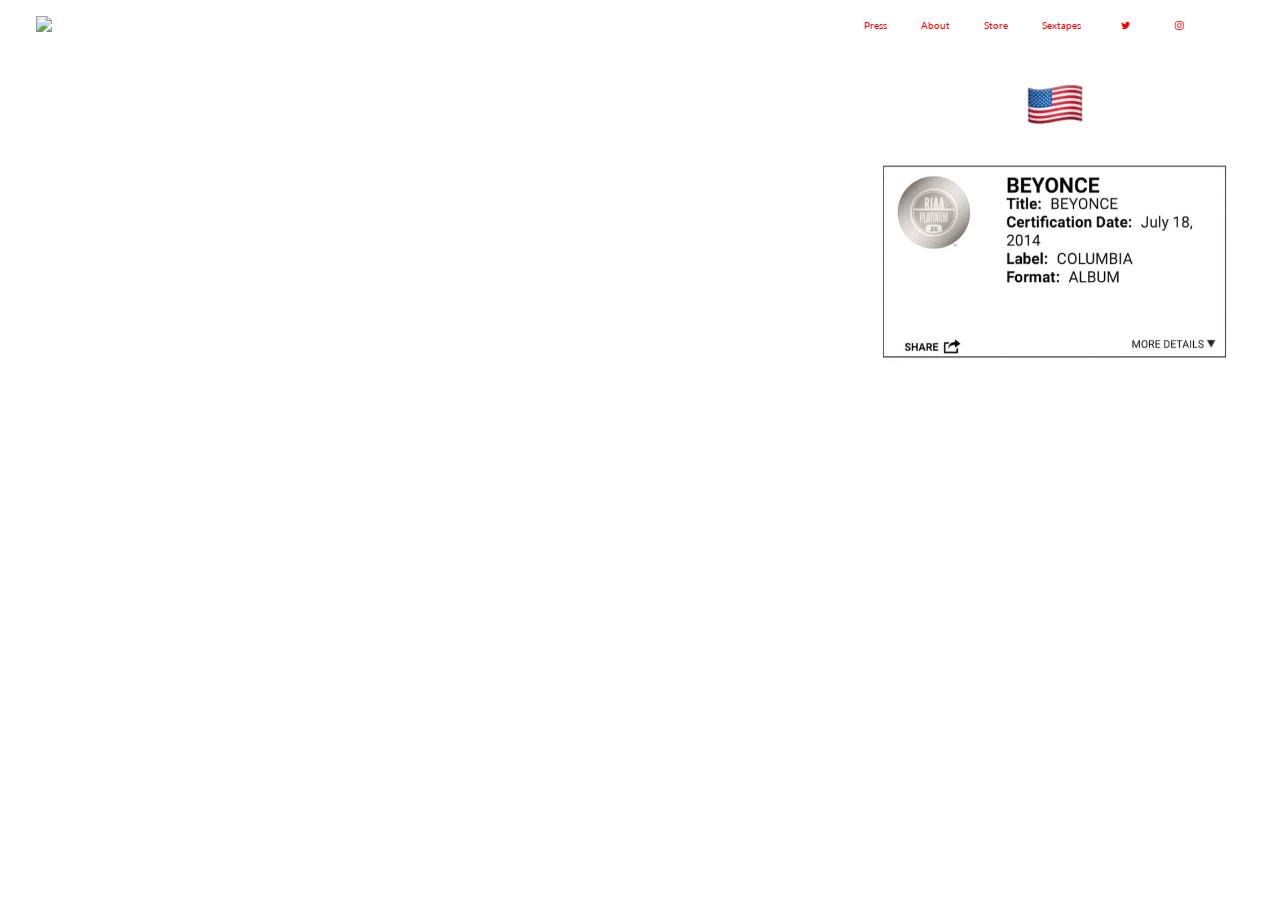
==== greenpipe/index.html @ cdc50a9e "Add files via upload" ====
<!DOCTYPE html>
<html lang="en">
<head>
    <meta charset="UTF-8">
    <meta name="viewport" content="width=device-width, initial-scale=1.0">
    <meta http-equiv="X-UA-Compatible" content="ie=edge">
    <link rel="stylesheet" href="css/unsemantic-grid-responsive.css">
    <link rel="stylesheet" href="css/swag.css">
    <link rel="stylesheet" href="https://cdnjs.cloudflare.com/ajax/libs/font-awesome/4.7.0/css/font-awesome.min.css">

    <title>Swag 9000</title>
    <script type="text/javascript">

      function changeUrl1() {
          var site = "pages/press.html";
          document.getElementsByName('cake')[0].src = site;
      }
      function changeUrl2() {
          var site = "pages/about.html";
          document.getElementsByName('cake')[0].src = site;
      } 
      function changeUrl3() {
          var site = "pages/store.html";
          document.getElementsByName('cake')[0].src = site;
      } 
      function changeUrl4() {
          var site = "pages/sextapes.html";
          document.getElementsByName('cake')[0].src = site;
      }
      function changeUrl5() {
          var site = "pages/home.html";
          document.getElementsByName('cake')[0].src = site;
      }

    function changeUrl6() {
        var site = "pages/press.html";
        document.getElementsByName('donut')[0].src = site;
    }

    function changeUrl7() {
        var site = "pages/about.html";
        document.getElementsByName('donut')[0].src = site;
    } 

    function changeUrl8() {
        var site = "pages/store.html";
        document.getElementsByName('donut')[0].src = site;
    } 

    function changeUrl9() {
        var site = "pages/sextapes2.html";
        document.getElementsByName('donut')[0].src = site;
    }

    function changeUrl10() {
          var site = "pages/home.html";
          document.getElementsByName('donut')[0].src = site;
    }

</script>

</head>
<body>
    <div class="grid-100 mobile-grid-">



        <section>
            <div class="grid-66 pull-1">

            <b class="hide-on-mobile">
                <iframe src="pages/home.html" height=50% width=100% frameborder=0 name="cake" class="grow">hi</iframe>
            </b>
            <b class="hide-on-desktop">
                <iframe src="pages/home.html" height=400px width=345px frameborder=0 name="donut"></iframe>
            </b>
            <span class="dynamic-px-width"></span>
          </div>
        </section>



          <section>
            
              <b class="hide-on-mobile">
                  <div>
                  <button onclick="changeUrl1()">Press</button>
                  <button onclick="changeUrl2()">About</button>
                  <button onclick="changeUrl3()">Store</button>
                  <button onclick="changeUrl4()">Sextapes</button>
                  <button><a href="http://www.twitter.com/fauntleroy" class="fa fa-twitter"></a></button>
                  <button><a href="http://www.instagram.com/jamesfauntleroyii" class="fa fa-instagram"></a></button>

                </div>
              </b>
              <b class="hide-on-desktop">
                  <button onclick="changeUrl6()">Press</button>
                  <button onclick="changeUrl7()">About</button>
                  <button onclick="changeUrl8()">Store</button>
                  <button onclick="changeUrl9()">Sextapes</button>
                  <button><a href="http://www.twitter.com/fauntleroy" class="fa fa-twitter"></a></button>
                  <button><a href="http://www.instagram.com/jamesfauntleroyii" class="fa fa-instagram"></a></button>
                 
              </b>
                  
              <span class="dynamic-px-width"></span>  
           
          </section>
            <div class="space"></div>
          <section>
            <div>
                  <b class="grid-33 push-8 hide-on-mobile">
                    <button onclick="changeUrl5()"><img src="pics/pa1.gif" class="mid"></button>
                  </b>
                  <b class="hide-on-desktop">
                      <button onclick="changeUrl10()"><img src="pics/pa1.gif" class="mid"></button>
                  </b>
                  <span class="dynamic-px-width"></span>
            </div>
          </section>
                            
      </div>
</body>
</html>
---- greenpipe/css/unsemantic-grid-responsive.css ----
/* ============================================ */
/* This file has a mobile-to-desktop breakpoint */
/* ============================================ */
@media (max-width: 400px) {
  @-ms-viewport {
    width: 320px;
  }
}
.clear {
  clear: both;
  display: block;
  overflow: hidden;
  visibility: hidden;
  width: 0;
  height: 0;
}

.grid-container:before, .mobile-grid-5:before, .mobile-grid-10:before, .mobile-grid-15:before, .mobile-grid-20:before, .mobile-grid-25:before, .mobile-grid-30:before, .mobile-grid-35:before, .mobile-grid-40:before, .mobile-grid-45:before, .mobile-grid-50:before, .mobile-grid-55:before, .mobile-grid-60:before, .mobile-grid-65:before, .mobile-grid-70:before, .mobile-grid-75:before, .mobile-grid-80:before, .mobile-grid-85:before, .mobile-grid-90:before, .mobile-grid-95:before, .mobile-grid-100:before, .mobile-grid-33:before, .mobile-grid-66:before, .grid-5:before, .grid-10:before, .grid-15:before, .grid-20:before, .grid-25:before, .grid-30:before, .grid-35:before, .grid-40:before, .grid-45:before, .grid-50:before, .grid-55:before, .grid-60:before, .grid-65:before, .grid-70:before, .grid-75:before, .grid-80:before, .grid-85:before, .grid-90:before, .grid-95:before, .grid-100:before, .grid-33:before, .grid-66:before, .grid-offset:before, .clearfix:before,
.grid-container:after,
.mobile-grid-5:after,
.mobile-grid-10:after,
.mobile-grid-15:after,
.mobile-grid-20:after,
.mobile-grid-25:after,
.mobile-grid-30:after,
.mobile-grid-35:after,
.mobile-grid-40:after,
.mobile-grid-45:after,
.mobile-grid-50:after,
.mobile-grid-55:after,
.mobile-grid-60:after,
.mobile-grid-65:after,
.mobile-grid-70:after,
.mobile-grid-75:after,
.mobile-grid-80:after,
.mobile-grid-85:after,
.mobile-grid-90:after,
.mobile-grid-95:after,
.mobile-grid-100:after,
.mobile-grid-33:after,
.mobile-grid-66:after,
.grid-5:after,
.grid-10:after,
.grid-15:after,
.grid-20:after,
.grid-25:after,
.grid-30:after,
.grid-35:after,
.grid-40:after,
.grid-45:after,
.grid-50:after,
.grid-55:after,
.grid-60:after,
.grid-65:after,
.grid-70:after,
.grid-75:after,
.grid-80:after,
.grid-85:after,
.grid-90:after,
.grid-95:after,
.grid-100:after,
.grid-33:after,
.grid-66:after,
.grid-offset:after,
.clearfix:after {
  content: ".";
  display: block;
  overflow: hidden;
  visibility: hidden;
  font-size: 0;
  line-height: 0;
  width: 0;
  height: 0;
}

.grid-container:after, .mobile-grid-5:after, .mobile-grid-10:after, .mobile-grid-15:after, .mobile-grid-20:after, .mobile-grid-25:after, .mobile-grid-30:after, .mobile-grid-35:after, .mobile-grid-40:after, .mobile-grid-45:after, .mobile-grid-50:after, .mobile-grid-55:after, .mobile-grid-60:after, .mobile-grid-65:after, .mobile-grid-70:after, .mobile-grid-75:after, .mobile-grid-80:after, .mobile-grid-85:after, .mobile-grid-90:after, .mobile-grid-95:after, .mobile-grid-100:after, .mobile-grid-33:after, .mobile-grid-66:after, .grid-5:after, .grid-10:after, .grid-15:after, .grid-20:after, .grid-25:after, .grid-30:after, .grid-35:after, .grid-40:after, .grid-45:after, .grid-50:after, .grid-55:after, .grid-60:after, .grid-65:after, .grid-70:after, .grid-75:after, .grid-80:after, .grid-85:after, .grid-90:after, .grid-95:after, .grid-100:after, .grid-33:after, .grid-66:after, .grid-offset:after, .clearfix:after {
  clear: both;
}

.grid-container, .mobile-grid-5, .mobile-grid-10, .mobile-grid-15, .mobile-grid-20, .mobile-grid-25, .mobile-grid-30, .mobile-grid-35, .mobile-grid-40, .mobile-grid-45, .mobile-grid-50, .mobile-grid-55, .mobile-grid-60, .mobile-grid-65, .mobile-grid-70, .mobile-grid-75, .mobile-grid-80, .mobile-grid-85, .mobile-grid-90, .mobile-grid-95, .mobile-grid-100, .mobile-grid-33, .mobile-grid-66, .grid-5, .grid-10, .grid-15, .grid-20, .grid-25, .grid-30, .grid-35, .grid-40, .grid-45, .grid-50, .grid-55, .grid-60, .grid-65, .grid-70, .grid-75, .grid-80, .grid-85, .grid-90, .grid-95, .grid-100, .grid-33, .grid-66, .grid-offset, .clearfix {
  /* <IE7> */
  *zoom: 1;
  /* </IE7> */
}

.grid-container {
  margin-left: auto;
  margin-right: auto;
  max-width: 1200px;
  padding-left: 10px;
  padding-right: 10px;
}

.mobile-grid-5, .mobile-grid-10, .mobile-grid-15, .mobile-grid-20, .mobile-grid-25, .mobile-grid-30, .mobile-grid-35, .mobile-grid-40, .mobile-grid-45, .mobile-grid-50, .mobile-grid-55, .mobile-grid-60, .mobile-grid-65, .mobile-grid-70, .mobile-grid-75, .mobile-grid-80, .mobile-grid-85, .mobile-grid-90, .mobile-grid-95, .mobile-grid-100, .mobile-grid-33, .mobile-grid-66, .grid-5, .grid-10, .grid-15, .grid-20, .grid-25, .grid-30, .grid-35, .grid-40, .grid-45, .grid-50, .grid-55, .grid-60, .grid-65, .grid-70, .grid-75, .grid-80, .grid-85, .grid-90, .grid-95, .grid-100, .grid-33, .grid-66 {
  -moz-box-sizing: border-box;
  -webkit-box-sizing: border-box;
  box-sizing: border-box;
  padding-left: 10px;
  padding-right: 10px;
  /* <IE7> */
  *padding-left: 0;
  *padding-right: 0;
  /* </IE7> */
}
.mobile-grid-5 > *, .mobile-grid-10 > *, .mobile-grid-15 > *, .mobile-grid-20 > *, .mobile-grid-25 > *, .mobile-grid-30 > *, .mobile-grid-35 > *, .mobile-grid-40 > *, .mobile-grid-45 > *, .mobile-grid-50 > *, .mobile-grid-55 > *, .mobile-grid-60 > *, .mobile-grid-65 > *, .mobile-grid-70 > *, .mobile-grid-75 > *, .mobile-grid-80 > *, .mobile-grid-85 > *, .mobile-grid-90 > *, .mobile-grid-95 > *, .mobile-grid-100 > *, .mobile-grid-33 > *, .mobile-grid-66 > *, .grid-5 > *, .grid-10 > *, .grid-15 > *, .grid-20 > *, .grid-25 > *, .grid-30 > *, .grid-35 > *, .grid-40 > *, .grid-45 > *, .grid-50 > *, .grid-55 > *, .grid-60 > *, .grid-65 > *, .grid-70 > *, .grid-75 > *, .grid-80 > *, .grid-85 > *, .grid-90 > *, .grid-95 > *, .grid-100 > *, .grid-33 > *, .grid-66 > * {
  /* <IE7> */
  *margin-left: expression((!this.className.match(/grid-[1-9]/) && this.currentStyle.display === 'block' && this.currentStyle.width === 'auto') && '10px');
  *margin-right: expression((!this.className.match(/grid-[1-9]/) && this.currentStyle.display === 'block' && this.currentStyle.width === 'auto') && '10px');
  /* </IE7> */
}

.grid-parent {
  padding-left: 0;
  padding-right: 0;
}

.grid-offset {
  clear: both;
  margin-left: -10px;
  margin-right: -10px;
}

@media (max-width: 767px) {
  .mobile-push-5, .mobile-pull-5, .mobile-push-10, .mobile-pull-10, .mobile-push-15, .mobile-pull-15, .mobile-push-20, .mobile-pull-20, .mobile-push-25, .mobile-pull-25, .mobile-push-30, .mobile-pull-30, .mobile-push-35, .mobile-pull-35, .mobile-push-40, .mobile-pull-40, .mobile-push-45, .mobile-pull-45, .mobile-push-50, .mobile-pull-50, .mobile-push-55, .mobile-pull-55, .mobile-push-60, .mobile-pull-60, .mobile-push-65, .mobile-pull-65, .mobile-push-70, .mobile-pull-70, .mobile-push-75, .mobile-pull-75, .mobile-push-80, .mobile-pull-80, .mobile-push-85, .mobile-pull-85, .mobile-push-90, .mobile-pull-90, .mobile-push-95, .mobile-pull-95, .mobile-push-33, .mobile-pull-33, .mobile-push-66, .mobile-pull-66 {
    position: relative;
  }

  .hide-on-mobile {
    display: none !important;
  }

  .mobile-grid-5 {
    float: left;
    width: 5%;
    /* <IE7> */
    *width: expression(Math.floor(0.05 * (this.parentNode.offsetWidth - parseFloat(this.parentNode.currentStyle.paddingLeft) - parseFloat(this.parentNode.currentStyle.paddingRight))) + 'px');
    /* </IE7> */
  }

  .mobile-prefix-5 {
    margin-left: 5%;
  }

  .mobile-suffix-5 {
    margin-right: 5%;
  }

  .mobile-push-5 {
    left: 5%;
    /* <IE7> */
    *left: expression(Math.floor(0.05 * (this.parentNode.offsetWidth - parseFloat(this.parentNode.currentStyle.paddingLeft) - parseFloat(this.parentNode.currentStyle.paddingRight))) + 'px');
    /* </IE7> */
  }

  .mobile-pull-5 {
    left: -5%;
    /* <IE7> */
    *left: expression(Math.floor(-0.05 * (this.parentNode.offsetWidth - parseFloat(this.parentNode.currentStyle.paddingLeft) - parseFloat(this.parentNode.currentStyle.paddingRight))) + 'px');
    /* </IE7> */
  }

  .mobile-grid-10 {
    float: left;
    width: 10%;
    /* <IE7> */
    *width: expression(Math.floor(0.1 * (this.parentNode.offsetWidth - parseFloat(this.parentNode.currentStyle.paddingLeft) - parseFloat(this.parentNode.currentStyle.paddingRight))) + 'px');
    /* </IE7> */
  }

  .mobile-prefix-10 {
    margin-left: 10%;
  }

  .mobile-suffix-10 {
    margin-right: 10%;
  }

  .mobile-push-10 {
    left: 10%;
    /* <IE7> */
    *left: expression(Math.floor(0.1 * (this.parentNode.offsetWidth - parseFloat(this.parentNode.currentStyle.paddingLeft) - parseFloat(this.parentNode.currentStyle.paddingRight))) + 'px');
    /* </IE7> */
  }

  .mobile-pull-10 {
    left: -10%;
    /* <IE7> */
    *left: expression(Math.floor(-0.1 * (this.parentNode.offsetWidth - parseFloat(this.parentNode.currentStyle.paddingLeft) - parseFloat(this.parentNode.currentStyle.paddingRight))) + 'px');
    /* </IE7> */
  }

  .mobile-grid-15 {
    float: left;
    width: 15%;
    /* <IE7> */
    *width: expression(Math.floor(0.15 * (this.parentNode.offsetWidth - parseFloat(this.parentNode.currentStyle.paddingLeft) - parseFloat(this.parentNode.currentStyle.paddingRight))) + 'px');
    /* </IE7> */
  }

  .mobile-prefix-15 {
    margin-left: 15%;
  }

  .mobile-suffix-15 {
    margin-right: 15%;
  }

  .mobile-push-15 {
    left: 15%;
    /* <IE7> */
    *left: expression(Math.floor(0.15 * (this.parentNode.offsetWidth - parseFloat(this.parentNode.currentStyle.paddingLeft) - parseFloat(this.parentNode.currentStyle.paddingRight))) + 'px');
    /* </IE7> */
  }

  .mobile-pull-15 {
    left: -15%;
    /* <IE7> */
    *left: expression(Math.floor(-0.15 * (this.parentNode.offsetWidth - parseFloat(this.parentNode.currentStyle.paddingLeft) - parseFloat(this.parentNode.currentStyle.paddingRight))) + 'px');
    /* </IE7> */
  }

  .mobile-grid-20 {
    float: left;
    width: 20%;
    /* <IE7> */
    *width: expression(Math.floor(0.2 * (this.parentNode.offsetWidth - parseFloat(this.parentNode.currentStyle.paddingLeft) - parseFloat(this.parentNode.currentStyle.paddingRight))) + 'px');
    /* </IE7> */
  }

  .mobile-prefix-20 {
    margin-left: 20%;
  }

  .mobile-suffix-20 {
    margin-right: 20%;
  }

  .mobile-push-20 {
    left: 20%;
    /* <IE7> */
    *left: expression(Math.floor(0.2 * (this.parentNode.offsetWidth - parseFloat(this.parentNode.currentStyle.paddingLeft) - parseFloat(this.parentNode.currentStyle.paddingRight))) + 'px');
    /* </IE7> */
  }

  .mobile-pull-20 {
    left: -20%;
    /* <IE7> */
    *left: expression(Math.floor(-0.2 * (this.parentNode.offsetWidth - parseFloat(this.parentNode.currentStyle.paddingLeft) - parseFloat(this.parentNode.currentStyle.paddingRight))) + 'px');
    /* </IE7> */
  }

  .mobile-grid-25 {
    float: left;
    width: 25%;
    /* <IE7> */
    *width: expression(Math.floor(0.25 * (this.parentNode.offsetWidth - parseFloat(this.parentNode.currentStyle.paddingLeft) - parseFloat(this.parentNode.currentStyle.paddingRight))) + 'px');
    /* </IE7> */
  }

  .mobile-prefix-25 {
    margin-left: 25%;
  }

  .mobile-suffix-25 {
    margin-right: 25%;
  }

  .mobile-push-25 {
    left: 25%;
    /* <IE7> */
    *left: expression(Math.floor(0.25 * (this.parentNode.offsetWidth - parseFloat(this.parentNode.currentStyle.paddingLeft) - parseFloat(this.parentNode.currentStyle.paddingRight))) + 'px');
    /* </IE7> */
  }

  .mobile-pull-25 {
    left: -25%;
    /* <IE7> */
    *left: expression(Math.floor(-0.25 * (this.parentNode.offsetWidth - parseFloat(this.parentNode.currentStyle.paddingLeft) - parseFloat(this.parentNode.currentStyle.paddingRight))) + 'px');
    /* </IE7> */
  }

  .mobile-grid-30 {
    float: left;
    width: 30%;
    /* <IE7> */
    *width: expression(Math.floor(0.3 * (this.parentNode.offsetWidth - parseFloat(this.parentNode.currentStyle.paddingLeft) - parseFloat(this.parentNode.currentStyle.paddingRight))) + 'px');
    /* </IE7> */
  }

  .mobile-prefix-30 {
    margin-left: 30%;
  }

  .mobile-suffix-30 {
    margin-right: 30%;
  }

  .mobile-push-30 {
    left: 30%;
    /* <IE7> */
    *left: expression(Math.floor(0.3 * (this.parentNode.offsetWidth - parseFloat(this.parentNode.currentStyle.paddingLeft) - parseFloat(this.parentNode.currentStyle.paddingRight))) + 'px');
    /* </IE7> */
  }

  .mobile-pull-30 {
    left: -30%;
    /* <IE7> */
    *left: expression(Math.floor(-0.3 * (this.parentNode.offsetWidth - parseFloat(this.parentNode.currentStyle.paddingLeft) - parseFloat(this.parentNode.currentStyle.paddingRight))) + 'px');
    /* </IE7> */
  }

  .mobile-grid-35 {
    float: left;
    width: 35%;
    /* <IE7> */
    *width: expression(Math.floor(0.35 * (this.parentNode.offsetWidth - parseFloat(this.parentNode.currentStyle.paddingLeft) - parseFloat(this.parentNode.currentStyle.paddingRight))) + 'px');
    /* </IE7> */
  }

  .mobile-prefix-35 {
    margin-left: 35%;
  }

  .mobile-suffix-35 {
    margin-right: 35%;
  }

  .mobile-push-35 {
    left: 35%;
    /* <IE7> */
    *left: expression(Math.floor(0.35 * (this.parentNode.offsetWidth - parseFloat(this.parentNode.currentStyle.paddingLeft) - parseFloat(this.parentNode.currentStyle.paddingRight))) + 'px');
    /* </IE7> */
  }

  .mobile-pull-35 {
    left: -35%;
    /* <IE7> */
    *left: expression(Math.floor(-0.35 * (this.parentNode.offsetWidth - parseFloat(this.parentNode.currentStyle.paddingLeft) - parseFloat(this.parentNode.currentStyle.paddingRight))) + 'px');
    /* </IE7> */
  }

  .mobile-grid-40 {
    float: left;
    width: 40%;
    /* <IE7> */
    *width: expression(Math.floor(0.4 * (this.parentNode.offsetWidth - parseFloat(this.parentNode.currentStyle.paddingLeft) - parseFloat(this.parentNode.currentStyle.paddingRight))) + 'px');
    /* </IE7> */
  }

  .mobile-prefix-40 {
    margin-left: 40%;
  }

  .mobile-suffix-40 {
    margin-right: 40%;
  }

  .mobile-push-40 {
    left: 40%;
    /* <IE7> */
    *left: expression(Math.floor(0.4 * (this.parentNode.offsetWidth - parseFloat(this.parentNode.currentStyle.paddingLeft) - parseFloat(this.parentNode.currentStyle.paddingRight))) + 'px');
    /* </IE7> */
  }

  .mobile-pull-40 {
    left: -40%;
    /* <IE7> */
    *left: expression(Math.floor(-0.4 * (this.parentNode.offsetWidth - parseFloat(this.parentNode.currentStyle.paddingLeft) - parseFloat(this.parentNode.currentStyle.paddingRight))) + 'px');
    /* </IE7> */
  }

  .mobile-grid-45 {
    float: left;
    width: 45%;
    /* <IE7> */
    *width: expression(Math.floor(0.45 * (this.parentNode.offsetWidth - parseFloat(this.parentNode.currentStyle.paddingLeft) - parseFloat(this.parentNode.currentStyle.paddingRight))) + 'px');
    /* </IE7> */
  }

  .mobile-prefix-45 {
    margin-left: 45%;
  }

  .mobile-suffix-45 {
    margin-right: 45%;
  }

  .mobile-push-45 {
    left: 45%;
    /* <IE7> */
    *left: expression(Math.floor(0.45 * (this.parentNode.offsetWidth - parseFloat(this.parentNode.currentStyle.paddingLeft) - parseFloat(this.parentNode.currentStyle.paddingRight))) + 'px');
    /* </IE7> */
  }

  .mobile-pull-45 {
    left: -45%;
    /* <IE7> */
    *left: expression(Math.floor(-0.45 * (this.parentNode.offsetWidth - parseFloat(this.parentNode.currentStyle.paddingLeft) - parseFloat(this.parentNode.currentStyle.paddingRight))) + 'px');
    /* </IE7> */
  }

  .mobile-grid-50 {
    float: left;
    width: 50%;
    /* <IE7> */
    *width: expression(Math.floor(0.5 * (this.parentNode.offsetWidth - parseFloat(this.parentNode.currentStyle.paddingLeft) - parseFloat(this.parentNode.currentStyle.paddingRight))) + 'px');
    /* </IE7> */
  }

  .mobile-prefix-50 {
    margin-left: 50%;
  }

  .mobile-suffix-50 {
    margin-right: 50%;
  }

  .mobile-push-50 {
    left: 50%;
    /* <IE7> */
    *left: expression(Math.floor(0.5 * (this.parentNode.offsetWidth - parseFloat(this.parentNode.currentStyle.paddingLeft) - parseFloat(this.parentNode.currentStyle.paddingRight))) + 'px');
    /* </IE7> */
  }

  .mobile-pull-50 {
    left: -50%;
    /* <IE7> */
    *left: expression(Math.floor(-0.5 * (this.parentNode.offsetWidth - parseFloat(this.parentNode.currentStyle.paddingLeft) - parseFloat(this.parentNode.currentStyle.paddingRight))) + 'px');
    /* </IE7> */
  }

  .mobile-grid-55 {
    float: left;
    width: 55%;
    /* <IE7> */
    *width: expression(Math.floor(0.55 * (this.parentNode.offsetWidth - parseFloat(this.parentNode.currentStyle.paddingLeft) - parseFloat(this.parentNode.currentStyle.paddingRight))) + 'px');
    /* </IE7> */
  }

  .mobile-prefix-55 {
    margin-left: 55%;
  }

  .mobile-suffix-55 {
    margin-right: 55%;
  }

  .mobile-push-55 {
    left: 55%;
    /* <IE7> */
    *left: expression(Math.floor(0.55 * (this.parentNode.offsetWidth - parseFloat(this.parentNode.currentStyle.paddingLeft) - parseFloat(this.parentNode.currentStyle.paddingRight))) + 'px');
    /* </IE7> */
  }

  .mobile-pull-55 {
    left: -55%;
    /* <IE7> */
    *left: expression(Math.floor(-0.55 * (this.parentNode.offsetWidth - parseFloat(this.parentNode.currentStyle.paddingLeft) - parseFloat(this.parentNode.currentStyle.paddingRight))) + 'px');
    /* </IE7> */
  }

  .mobile-grid-60 {
    float: left;
    width: 60%;
    /* <IE7> */
    *width: expression(Math.floor(0.6 * (this.parentNode.offsetWidth - parseFloat(this.parentNode.currentStyle.paddingLeft) - parseFloat(this.parentNode.currentStyle.paddingRight))) + 'px');
    /* </IE7> */
  }

  .mobile-prefix-60 {
    margin-left: 60%;
  }

  .mobile-suffix-60 {
    margin-right: 60%;
  }

  .mobile-push-60 {
    left: 60%;
    /* <IE7> */
    *left: expression(Math.floor(0.6 * (this.parentNode.offsetWidth - parseFloat(this.parentNode.currentStyle.paddingLeft) - parseFloat(this.parentNode.currentStyle.paddingRight))) + 'px');
    /* </IE7> */
  }

  .mobile-pull-60 {
    left: -60%;
    /* <IE7> */
    *left: expression(Math.floor(-0.6 * (this.parentNode.offsetWidth - parseFloat(this.parentNode.currentStyle.paddingLeft) - parseFloat(this.parentNode.currentStyle.paddingRight))) + 'px');
    /* </IE7> */
  }

  .mobile-grid-65 {
    float: left;
    width: 65%;
    /* <IE7> */
    *width: expression(Math.floor(0.65 * (this.parentNode.offsetWidth - parseFloat(this.parentNode.currentStyle.paddingLeft) - parseFloat(this.parentNode.currentStyle.paddingRight))) + 'px');
    /* </IE7> */
  }

  .mobile-prefix-65 {
    margin-left: 65%;
  }

  .mobile-suffix-65 {
    margin-right: 65%;
  }

  .mobile-push-65 {
    left: 65%;
    /* <IE7> */
    *left: expression(Math.floor(0.65 * (this.parentNode.offsetWidth - parseFloat(this.parentNode.currentStyle.paddingLeft) - parseFloat(this.parentNode.currentStyle.paddingRight))) + 'px');
    /* </IE7> */
  }

  .mobile-pull-65 {
    left: -65%;
    /* <IE7> */
    *left: expression(Math.floor(-0.65 * (this.parentNode.offsetWidth - parseFloat(this.parentNode.currentStyle.paddingLeft) - parseFloat(this.parentNode.currentStyle.paddingRight))) + 'px');
    /* </IE7> */
  }

  .mobile-grid-70 {
    float: left;
    width: 70%;
    /* <IE7> */
    *width: expression(Math.floor(0.7 * (this.parentNode.offsetWidth - parseFloat(this.parentNode.currentStyle.paddingLeft) - parseFloat(this.parentNode.currentStyle.paddingRight))) + 'px');
    /* </IE7> */
  }

  .mobile-prefix-70 {
    margin-left: 70%;
  }

  .mobile-suffix-70 {
    margin-right: 70%;
  }

  .mobile-push-70 {
    left: 70%;
    /* <IE7> */
    *left: expression(Math.floor(0.7 * (this.parentNode.offsetWidth - parseFloat(this.parentNode.currentStyle.paddingLeft) - parseFloat(this.parentNode.currentStyle.paddingRight))) + 'px');
    /* </IE7> */
  }

  .mobile-pull-70 {
    left: -70%;
    /* <IE7> */
    *left: expression(Math.floor(-0.7 * (this.parentNode.offsetWidth - parseFloat(this.parentNode.currentStyle.paddingLeft) - parseFloat(this.parentNode.currentStyle.paddingRight))) + 'px');
    /* </IE7> */
  }

  .mobile-grid-75 {
    float: left;
    width: 75%;
    /* <IE7> */
    *width: expression(Math.floor(0.75 * (this.parentNode.offsetWidth - parseFloat(this.parentNode.currentStyle.paddingLeft) - parseFloat(this.parentNode.currentStyle.paddingRight))) + 'px');
    /* </IE7> */
  }

  .mobile-prefix-75 {
    margin-left: 75%;
  }

  .mobile-suffix-75 {
    margin-right: 75%;
  }

  .mobile-push-75 {
    left: 75%;
    /* <IE7> */
    *left: expression(Math.floor(0.75 * (this.parentNode.offsetWidth - parseFloat(this.parentNode.currentStyle.paddingLeft) - parseFloat(this.parentNode.currentStyle.paddingRight))) + 'px');
    /* </IE7> */
  }

  .mobile-pull-75 {
    left: -75%;
    /* <IE7> */
    *left: expression(Math.floor(-0.75 * (this.parentNode.offsetWidth - parseFloat(this.parentNode.currentStyle.paddingLeft) - parseFloat(this.parentNode.currentStyle.paddingRight))) + 'px');
    /* </IE7> */
  }

  .mobile-grid-80 {
    float: left;
    width: 80%;
    /* <IE7> */
    *width: expression(Math.floor(0.8 * (this.parentNode.offsetWidth - parseFloat(this.parentNode.currentStyle.paddingLeft) - parseFloat(this.parentNode.currentStyle.paddingRight))) + 'px');
    /* </IE7> */
  }

  .mobile-prefix-80 {
    margin-left: 80%;
  }

  .mobile-suffix-80 {
    margin-right: 80%;
  }

  .mobile-push-80 {
    left: 80%;
    /* <IE7> */
    *left: expression(Math.floor(0.8 * (this.parentNode.offsetWidth - parseFloat(this.parentNode.currentStyle.paddingLeft) - parseFloat(this.parentNode.currentStyle.paddingRight))) + 'px');
    /* </IE7> */
  }

  .mobile-pull-80 {
    left: -80%;
    /* <IE7> */
    *left: expression(Math.floor(-0.8 * (this.parentNode.offsetWidth - parseFloat(this.parentNode.currentStyle.paddingLeft) - parseFloat(this.parentNode.currentStyle.paddingRight))) + 'px');
    /* </IE7> */
  }

  .mobile-grid-85 {
    float: left;
    width: 85%;
    /* <IE7> */
    *width: expression(Math.floor(0.85 * (this.parentNode.offsetWidth - parseFloat(this.parentNode.currentStyle.paddingLeft) - parseFloat(this.parentNode.currentStyle.paddingRight))) + 'px');
    /* </IE7> */
  }

  .mobile-prefix-85 {
    margin-left: 85%;
  }

  .mobile-suffix-85 {
    margin-right: 85%;
  }

  .mobile-push-85 {
    left: 85%;
    /* <IE7> */
    *left: expression(Math.floor(0.85 * (this.parentNode.offsetWidth - parseFloat(this.parentNode.currentStyle.paddingLeft) - parseFloat(this.parentNode.currentStyle.paddingRight))) + 'px');
    /* </IE7> */
  }

  .mobile-pull-85 {
    left: -85%;
    /* <IE7> */
    *left: expression(Math.floor(-0.85 * (this.parentNode.offsetWidth - parseFloat(this.parentNode.currentStyle.paddingLeft) - parseFloat(this.parentNode.currentStyle.paddingRight))) + 'px');
    /* </IE7> */
  }

  .mobile-grid-90 {
    float: left;
    width: 90%;
    /* <IE7> */
    *width: expression(Math.floor(0.9 * (this.parentNode.offsetWidth - parseFloat(this.parentNode.currentStyle.paddingLeft) - parseFloat(this.parentNode.currentStyle.paddingRight))) + 'px');
    /* </IE7> */
  }

  .mobile-prefix-90 {
    margin-left: 90%;
  }

  .mobile-suffix-90 {
    margin-right: 90%;
  }

  .mobile-push-90 {
    left: 90%;
    /* <IE7> */
    *left: expression(Math.floor(0.9 * (this.parentNode.offsetWidth - parseFloat(this.parentNode.currentStyle.paddingLeft) - parseFloat(this.parentNode.currentStyle.paddingRight))) + 'px');
    /* </IE7> */
  }

  .mobile-pull-90 {
    left: -90%;
    /* <IE7> */
    *left: expression(Math.floor(-0.9 * (this.parentNode.offsetWidth - parseFloat(this.parentNode.currentStyle.paddingLeft) - parseFloat(this.parentNode.currentStyle.paddingRight))) + 'px');
    /* </IE7> */
  }

  .mobile-grid-95 {
    float: left;
    width: 95%;
    /* <IE7> */
    *width: expression(Math.floor(0.95 * (this.parentNode.offsetWidth - parseFloat(this.parentNode.currentStyle.paddingLeft) - parseFloat(this.parentNode.currentStyle.paddingRight))) + 'px');
    /* </IE7> */
  }

  .mobile-prefix-95 {
    margin-left: 95%;
  }

  .mobile-suffix-95 {
    margin-right: 95%;
  }

  .mobile-push-95 {
    left: 95%;
    /* <IE7> */
    *left: expression(Math.floor(0.95 * (this.parentNode.offsetWidth - parseFloat(this.parentNode.currentStyle.paddingLeft) - parseFloat(this.parentNode.currentStyle.paddingRight))) + 'px');
    /* </IE7> */
  }

  .mobile-pull-95 {
    left: -95%;
    /* <IE7> */
    *left: expression(Math.floor(-0.95 * (this.parentNode.offsetWidth - parseFloat(this.parentNode.currentStyle.paddingLeft) - parseFloat(this.parentNode.currentStyle.paddingRight))) + 'px');
    /* </IE7> */
  }

  .mobile-grid-33 {
    float: left;
    width: 33.33333%;
    /* <IE7> */
    *width: expression(Math.floor(0.33333 * (this.parentNode.offsetWidth - parseFloat(this.parentNode.currentStyle.paddingLeft) - parseFloat(this.parentNode.currentStyle.paddingRight))) + 'px');
    /* </IE7> */
  }

  .mobile-prefix-33 {
    margin-left: 33.33333%;
  }

  .mobile-suffix-33 {
    margin-right: 33.33333%;
  }

  .mobile-push-33 {
    left: 33.33333%;
    /* <IE7> */
    *left: expression(Math.floor(0.33333 * (this.parentNode.offsetWidth - parseFloat(this.parentNode.currentStyle.paddingLeft) - parseFloat(this.parentNode.currentStyle.paddingRight))) + 'px');
    /* </IE7> */
  }

  .mobile-pull-33 {
    left: -33.33333%;
    /* <IE7> */
    *left: expression(Math.floor(-0.33333 * (this.parentNode.offsetWidth - parseFloat(this.parentNode.currentStyle.paddingLeft) - parseFloat(this.parentNode.currentStyle.paddingRight))) + 'px');
    /* </IE7> */
  }

  .mobile-grid-66 {
    float: left;
    width: 66.66667%;
    /* <IE7> */
    *width: expression(Math.floor(0.66667 * (this.parentNode.offsetWidth - parseFloat(this.parentNode.currentStyle.paddingLeft) - parseFloat(this.parentNode.currentStyle.paddingRight))) + 'px');
    /* </IE7> */
  }

  .mobile-prefix-66 {
    margin-left: 66.66667%;
  }

  .mobile-suffix-66 {
    margin-right: 66.66667%;
  }

  .mobile-push-66 {
    left: 66.66667%;
    /* <IE7> */
    *left: expression(Math.floor(0.66667 * (this.parentNode.offsetWidth - parseFloat(this.parentNode.currentStyle.paddingLeft) - parseFloat(this.parentNode.currentStyle.paddingRight))) + 'px');
    /* </IE7> */
  }

  .mobile-pull-66 {
    left: -66.66667%;
    /* <IE7> */
    *left: expression(Math.floor(-0.66667 * (this.parentNode.offsetWidth - parseFloat(this.parentNode.currentStyle.paddingLeft) - parseFloat(this.parentNode.currentStyle.paddingRight))) + 'px');
    /* </IE7> */
  }

  .mobile-grid-100 {
    clear: both;
    width: 100%;
  }
}
@media (min-width: 768px) {
  .push-5, .pull-5, .push-10, .pull-10, .push-15, .pull-15, .push-20, .pull-20, .push-25, .pull-25, .push-30, .pull-30, .push-35, .pull-35, .push-40, .pull-40, .push-45, .pull-45, .push-50, .pull-50, .push-55, .pull-55, .push-60, .pull-60, .push-65, .pull-65, .push-70, .pull-70, .push-75, .pull-75, .push-80, .pull-80, .push-85, .pull-85, .push-90, .pull-90, .push-95, .pull-95, .push-33, .pull-33, .push-66, .pull-66 {
    position: relative;
  }

  .hide-on-desktop {
    display: none !important;
  }

  .grid-5 {
    float: left;
    width: 5%;
    /* <IE7> */
    *width: expression(Math.floor(0.05 * (this.parentNode.offsetWidth - parseFloat(this.parentNode.currentStyle.paddingLeft) - parseFloat(this.parentNode.currentStyle.paddingRight))) + 'px');
    /* </IE7> */
  }

  .prefix-5 {
    margin-left: 5%;
  }

  .suffix-5 {
    margin-right: 5%;
  }

  .push-5 {
    left: 5%;
    /* <IE7> */
    *left: expression(Math.floor(0.05 * (this.parentNode.offsetWidth - parseFloat(this.parentNode.currentStyle.paddingLeft) - parseFloat(this.parentNode.currentStyle.paddingRight))) + 'px');
    /* </IE7> */
  }

  .pull-5 {
    left: -5%;
    /* <IE7> */
    *left: expression(Math.floor(-0.05 * (this.parentNode.offsetWidth - parseFloat(this.parentNode.currentStyle.paddingLeft) - parseFloat(this.parentNode.currentStyle.paddingRight))) + 'px');
    /* </IE7> */
  }

  .grid-10 {
    float: left;
    width: 10%;
    /* <IE7> */
    *width: expression(Math.floor(0.1 * (this.parentNode.offsetWidth - parseFloat(this.parentNode.currentStyle.paddingLeft) - parseFloat(this.parentNode.currentStyle.paddingRight))) + 'px');
    /* </IE7> */
  }

  .prefix-10 {
    margin-left: 10%;
  }

  .suffix-10 {
    margin-right: 10%;
  }

  .push-10 {
    left: 10%;
    /* <IE7> */
    *left: expression(Math.floor(0.1 * (this.parentNode.offsetWidth - parseFloat(this.parentNode.currentStyle.paddingLeft) - parseFloat(this.parentNode.currentStyle.paddingRight))) + 'px');
    /* </IE7> */
  }

  .pull-10 {
    left: -10%;
    /* <IE7> */
    *left: expression(Math.floor(-0.1 * (this.parentNode.offsetWidth - parseFloat(this.parentNode.currentStyle.paddingLeft) - parseFloat(this.parentNode.currentStyle.paddingRight))) + 'px');
    /* </IE7> */
  }

  .grid-15 {
    float: left;
    width: 15%;
    /* <IE7> */
    *width: expression(Math.floor(0.15 * (this.parentNode.offsetWidth - parseFloat(this.parentNode.currentStyle.paddingLeft) - parseFloat(this.parentNode.currentStyle.paddingRight))) + 'px');
    /* </IE7> */
  }

  .prefix-15 {
    margin-left: 15%;
  }

  .suffix-15 {
    margin-right: 15%;
  }

  .push-15 {
    left: 15%;
    /* <IE7> */
    *left: expression(Math.floor(0.15 * (this.parentNode.offsetWidth - parseFloat(this.parentNode.currentStyle.paddingLeft) - parseFloat(this.parentNode.currentStyle.paddingRight))) + 'px');
    /* </IE7> */
  }

  .pull-15 {
    left: -15%;
    /* <IE7> */
    *left: expression(Math.floor(-0.15 * (this.parentNode.offsetWidth - parseFloat(this.parentNode.currentStyle.paddingLeft) - parseFloat(this.parentNode.currentStyle.paddingRight))) + 'px');
    /* </IE7> */
  }

  .grid-20 {
    float: left;
    width: 20%;
    /* <IE7> */
    *width: expression(Math.floor(0.2 * (this.parentNode.offsetWidth - parseFloat(this.parentNode.currentStyle.paddingLeft) - parseFloat(this.parentNode.currentStyle.paddingRight))) + 'px');
    /* </IE7> */
  }

  .prefix-20 {
    margin-left: 20%;
  }

  .suffix-20 {
    margin-right: 20%;
  }

  .push-20 {
    left: 20%;
    /* <IE7> */
    *left: expression(Math.floor(0.2 * (this.parentNode.offsetWidth - parseFloat(this.parentNode.currentStyle.paddingLeft) - parseFloat(this.parentNode.currentStyle.paddingRight))) + 'px');
    /* </IE7> */
  }

  .pull-20 {
    left: -20%;
    /* <IE7> */
    *left: expression(Math.floor(-0.2 * (this.parentNode.offsetWidth - parseFloat(this.parentNode.currentStyle.paddingLeft) - parseFloat(this.parentNode.currentStyle.paddingRight))) + 'px');
    /* </IE7> */
  }

  .grid-25 {
    float: left;
    width: 25%;
    /* <IE7> */
    *width: expression(Math.floor(0.25 * (this.parentNode.offsetWidth - parseFloat(this.parentNode.currentStyle.paddingLeft) - parseFloat(this.parentNode.currentStyle.paddingRight))) + 'px');
    /* </IE7> */
  }

  .prefix-25 {
    margin-left: 25%;
  }

  .suffix-25 {
    margin-right: 25%;
  }

  .push-25 {
    left: 25%;
    /* <IE7> */
    *left: expression(Math.floor(0.25 * (this.parentNode.offsetWidth - parseFloat(this.parentNode.currentStyle.paddingLeft) - parseFloat(this.parentNode.currentStyle.paddingRight))) + 'px');
    /* </IE7> */
  }

  .pull-25 {
    left: -25%;
    /* <IE7> */
    *left: expression(Math.floor(-0.25 * (this.parentNode.offsetWidth - parseFloat(this.parentNode.currentStyle.paddingLeft) - parseFloat(this.parentNode.currentStyle.paddingRight))) + 'px');
    /* </IE7> */
  }

  .grid-30 {
    float: left;
    width: 30%;
    /* <IE7> */
    *width: expression(Math.floor(0.3 * (this.parentNode.offsetWidth - parseFloat(this.parentNode.currentStyle.paddingLeft) - parseFloat(this.parentNode.currentStyle.paddingRight))) + 'px');
    /* </IE7> */
  }

  .prefix-30 {
    margin-left: 30%;
  }

  .suffix-30 {
    margin-right: 30%;
  }

  .push-30 {
    left: 30%;
    /* <IE7> */
    *left: expression(Math.floor(0.3 * (this.parentNode.offsetWidth - parseFloat(this.parentNode.currentStyle.paddingLeft) - parseFloat(this.parentNode.currentStyle.paddingRight))) + 'px');
    /* </IE7> */
  }

  .pull-30 {
    left: -30%;
    /* <IE7> */
    *left: expression(Math.floor(-0.3 * (this.parentNode.offsetWidth - parseFloat(this.parentNode.currentStyle.paddingLeft) - parseFloat(this.parentNode.currentStyle.paddingRight))) + 'px');
    /* </IE7> */
  }

  .grid-35 {
    float: left;
    width: 35%;
    /* <IE7> */
    *width: expression(Math.floor(0.35 * (this.parentNode.offsetWidth - parseFloat(this.parentNode.currentStyle.paddingLeft) - parseFloat(this.parentNode.currentStyle.paddingRight))) + 'px');
    /* </IE7> */
  }

  .prefix-35 {
    margin-left: 35%;
  }

  .suffix-35 {
    margin-right: 35%;
  }

  .push-35 {
    left: 35%;
    /* <IE7> */
    *left: expression(Math.floor(0.35 * (this.parentNode.offsetWidth - parseFloat(this.parentNode.currentStyle.paddingLeft) - parseFloat(this.parentNode.currentStyle.paddingRight))) + 'px');
    /* </IE7> */
  }

  .pull-35 {
    left: -35%;
    /* <IE7> */
    *left: expression(Math.floor(-0.35 * (this.parentNode.offsetWidth - parseFloat(this.parentNode.currentStyle.paddingLeft) - parseFloat(this.parentNode.currentStyle.paddingRight))) + 'px');
    /* </IE7> */
  }

  .grid-40 {
    float: left;
    width: 40%;
    /* <IE7> */
    *width: expression(Math.floor(0.4 * (this.parentNode.offsetWidth - parseFloat(this.parentNode.currentStyle.paddingLeft) - parseFloat(this.parentNode.currentStyle.paddingRight))) + 'px');
    /* </IE7> */
  }

  .prefix-40 {
    margin-left: 40%;
  }

  .suffix-40 {
    margin-right: 40%;
  }

  .push-40 {
    left: 40%;
    /* <IE7> */
    *left: expression(Math.floor(0.4 * (this.parentNode.offsetWidth - parseFloat(this.parentNode.currentStyle.paddingLeft) - parseFloat(this.parentNode.currentStyle.paddingRight))) + 'px');
    /* </IE7> */
  }

  .pull-40 {
    left: -40%;
    /* <IE7> */
    *left: expression(Math.floor(-0.4 * (this.parentNode.offsetWidth - parseFloat(this.parentNode.currentStyle.paddingLeft) - parseFloat(this.parentNode.currentStyle.paddingRight))) + 'px');
    /* </IE7> */
  }

  .grid-45 {
    float: left;
    width: 45%;
    /* <IE7> */
    *width: expression(Math.floor(0.45 * (this.parentNode.offsetWidth - parseFloat(this.parentNode.currentStyle.paddingLeft) - parseFloat(this.parentNode.currentStyle.paddingRight))) + 'px');
    /* </IE7> */
  }

  .prefix-45 {
    margin-left: 45%;
  }

  .suffix-45 {
    margin-right: 45%;
  }

  .push-45 {
    left: 45%;
    /* <IE7> */
    *left: expression(Math.floor(0.45 * (this.parentNode.offsetWidth - parseFloat(this.parentNode.currentStyle.paddingLeft) - parseFloat(this.parentNode.currentStyle.paddingRight))) + 'px');
    /* </IE7> */
  }

  .pull-45 {
    left: -45%;
    /* <IE7> */
    *left: expression(Math.floor(-0.45 * (this.parentNode.offsetWidth - parseFloat(this.parentNode.currentStyle.paddingLeft) - parseFloat(this.parentNode.currentStyle.paddingRight))) + 'px');
    /* </IE7> */
  }

  .grid-50 {
    float: left;
    width: 50%;
    /* <IE7> */
    *width: expression(Math.floor(0.5 * (this.parentNode.offsetWidth - parseFloat(this.parentNode.currentStyle.paddingLeft) - parseFloat(this.parentNode.currentStyle.paddingRight))) + 'px');
    /* </IE7> */
  }

  .prefix-50 {
    margin-left: 50%;
  }

  .suffix-50 {
    margin-right: 50%;
  }

  .push-50 {
    left: 50%;
    /* <IE7> */
    *left: expression(Math.floor(0.5 * (this.parentNode.offsetWidth - parseFloat(this.parentNode.currentStyle.paddingLeft) - parseFloat(this.parentNode.currentStyle.paddingRight))) + 'px');
    /* </IE7> */
  }

  .pull-50 {
    left: -50%;
    /* <IE7> */
    *left: expression(Math.floor(-0.5 * (this.parentNode.offsetWidth - parseFloat(this.parentNode.currentStyle.paddingLeft) - parseFloat(this.parentNode.currentStyle.paddingRight))) + 'px');
    /* </IE7> */
  }

  .grid-55 {
    float: left;
    width: 55%;
    /* <IE7> */
    *width: expression(Math.floor(0.55 * (this.parentNode.offsetWidth - parseFloat(this.parentNode.currentStyle.paddingLeft) - parseFloat(this.parentNode.currentStyle.paddingRight))) + 'px');
    /* </IE7> */
  }

  .prefix-55 {
    margin-left: 55%;
  }

  .suffix-55 {
    margin-right: 55%;
  }

  .push-55 {
    left: 55%;
    /* <IE7> */
    *left: expression(Math.floor(0.55 * (this.parentNode.offsetWidth - parseFloat(this.parentNode.currentStyle.paddingLeft) - parseFloat(this.parentNode.currentStyle.paddingRight))) + 'px');
    /* </IE7> */
  }

  .pull-55 {
    left: -55%;
    /* <IE7> */
    *left: expression(Math.floor(-0.55 * (this.parentNode.offsetWidth - parseFloat(this.parentNode.currentStyle.paddingLeft) - parseFloat(this.parentNode.currentStyle.paddingRight))) + 'px');
    /* </IE7> */
  }

  .grid-60 {
    float: left;
    width: 60%;
    /* <IE7> */
    *width: expression(Math.floor(0.6 * (this.parentNode.offsetWidth - parseFloat(this.parentNode.currentStyle.paddingLeft) - parseFloat(this.parentNode.currentStyle.paddingRight))) + 'px');
    /* </IE7> */
  }

  .prefix-60 {
    margin-left: 60%;
  }

  .suffix-60 {
    margin-right: 60%;
  }

  .push-60 {
    left: 60%;
    /* <IE7> */
    *left: expression(Math.floor(0.6 * (this.parentNode.offsetWidth - parseFloat(this.parentNode.currentStyle.paddingLeft) - parseFloat(this.parentNode.currentStyle.paddingRight))) + 'px');
    /* </IE7> */
  }

  .pull-60 {
    left: -60%;
    /* <IE7> */
    *left: expression(Math.floor(-0.6 * (this.parentNode.offsetWidth - parseFloat(this.parentNode.currentStyle.paddingLeft) - parseFloat(this.parentNode.currentStyle.paddingRight))) + 'px');
    /* </IE7> */
  }

  .grid-65 {
    float: left;
    width: 65%;
    /* <IE7> */
    *width: expression(Math.floor(0.65 * (this.parentNode.offsetWidth - parseFloat(this.parentNode.currentStyle.paddingLeft) - parseFloat(this.parentNode.currentStyle.paddingRight))) + 'px');
    /* </IE7> */
  }

  .prefix-65 {
    margin-left: 65%;
  }

  .suffix-65 {
    margin-right: 65%;
  }

  .push-65 {
    left: 65%;
    /* <IE7> */
    *left: expression(Math.floor(0.65 * (this.parentNode.offsetWidth - parseFloat(this.parentNode.currentStyle.paddingLeft) - parseFloat(this.parentNode.currentStyle.paddingRight))) + 'px');
    /* </IE7> */
  }

  .pull-65 {
    left: -65%;
    /* <IE7> */
    *left: expression(Math.floor(-0.65 * (this.parentNode.offsetWidth - parseFloat(this.parentNode.currentStyle.paddingLeft) - parseFloat(this.parentNode.currentStyle.paddingRight))) + 'px');
    /* </IE7> */
  }

  .grid-70 {
    float: left;
    width: 70%;
    /* <IE7> */
    *width: expression(Math.floor(0.7 * (this.parentNode.offsetWidth - parseFloat(this.parentNode.currentStyle.paddingLeft) - parseFloat(this.parentNode.currentStyle.paddingRight))) + 'px');
    /* </IE7> */
  }

  .prefix-70 {
    margin-left: 70%;
  }

  .suffix-70 {
    margin-right: 70%;
  }

  .push-70 {
    left: 70%;
    /* <IE7> */
    *left: expression(Math.floor(0.7 * (this.parentNode.offsetWidth - parseFloat(this.parentNode.currentStyle.paddingLeft) - parseFloat(this.parentNode.currentStyle.paddingRight))) + 'px');
    /* </IE7> */
  }

  .pull-70 {
    left: -70%;
    /* <IE7> */
    *left: expression(Math.floor(-0.7 * (this.parentNode.offsetWidth - parseFloat(this.parentNode.currentStyle.paddingLeft) - parseFloat(this.parentNode.currentStyle.paddingRight))) + 'px');
    /* </IE7> */
  }

  .grid-75 {
    float: left;
    width: 75%;
    /* <IE7> */
    *width: expression(Math.floor(0.75 * (this.parentNode.offsetWidth - parseFloat(this.parentNode.currentStyle.paddingLeft) - parseFloat(this.parentNode.currentStyle.paddingRight))) + 'px');
    /* </IE7> */
  }

  .prefix-75 {
    margin-left: 75%;
  }

  .suffix-75 {
    margin-right: 75%;
  }

  .push-75 {
    left: 75%;
    /* <IE7> */
    *left: expression(Math.floor(0.75 * (this.parentNode.offsetWidth - parseFloat(this.parentNode.currentStyle.paddingLeft) - parseFloat(this.parentNode.currentStyle.paddingRight))) + 'px');
    /* </IE7> */
  }

  .pull-75 {
    left: -75%;
    /* <IE7> */
    *left: expression(Math.floor(-0.75 * (this.parentNode.offsetWidth - parseFloat(this.parentNode.currentStyle.paddingLeft) - parseFloat(this.parentNode.currentStyle.paddingRight))) + 'px');
    /* </IE7> */
  }

  .grid-80 {
    float: left;
    width: 80%;
    /* <IE7> */
    *width: expression(Math.floor(0.8 * (this.parentNode.offsetWidth - parseFloat(this.parentNode.currentStyle.paddingLeft) - parseFloat(this.parentNode.currentStyle.paddingRight))) + 'px');
    /* </IE7> */
  }

  .prefix-80 {
    margin-left: 80%;
  }

  .suffix-80 {
    margin-right: 80%;
  }

  .push-80 {
    left: 80%;
    /* <IE7> */
    *left: expression(Math.floor(0.8 * (this.parentNode.offsetWidth - parseFloat(this.parentNode.currentStyle.paddingLeft) - parseFloat(this.parentNode.currentStyle.paddingRight))) + 'px');
    /* </IE7> */
  }

  .pull-80 {
    left: -80%;
    /* <IE7> */
    *left: expression(Math.floor(-0.8 * (this.parentNode.offsetWidth - parseFloat(this.parentNode.currentStyle.paddingLeft) - parseFloat(this.parentNode.currentStyle.paddingRight))) + 'px');
    /* </IE7> */
  }

  .grid-85 {
    float: left;
    width: 85%;
    /* <IE7> */
    *width: expression(Math.floor(0.85 * (this.parentNode.offsetWidth - parseFloat(this.parentNode.currentStyle.paddingLeft) - parseFloat(this.parentNode.currentStyle.paddingRight))) + 'px');
    /* </IE7> */
  }

  .prefix-85 {
    margin-left: 85%;
  }

  .suffix-85 {
    margin-right: 85%;
  }

  .push-85 {
    left: 85%;
    /* <IE7> */
    *left: expression(Math.floor(0.85 * (this.parentNode.offsetWidth - parseFloat(this.parentNode.currentStyle.paddingLeft) - parseFloat(this.parentNode.currentStyle.paddingRight))) + 'px');
    /* </IE7> */
  }

  .pull-85 {
    left: -85%;
    /* <IE7> */
    *left: expression(Math.floor(-0.85 * (this.parentNode.offsetWidth - parseFloat(this.parentNode.currentStyle.paddingLeft) - parseFloat(this.parentNode.currentStyle.paddingRight))) + 'px');
    /* </IE7> */
  }

  .grid-90 {
    float: left;
    width: 90%;
    /* <IE7> */
    *width: expression(Math.floor(0.9 * (this.parentNode.offsetWidth - parseFloat(this.parentNode.currentStyle.paddingLeft) - parseFloat(this.parentNode.currentStyle.paddingRight))) + 'px');
    /* </IE7> */
  }

  .prefix-90 {
    margin-left: 90%;
  }

  .suffix-90 {
    margin-right: 90%;
  }

  .push-90 {
    left: 90%;
    /* <IE7> */
    *left: expression(Math.floor(0.9 * (this.parentNode.offsetWidth - parseFloat(this.parentNode.currentStyle.paddingLeft) - parseFloat(this.parentNode.currentStyle.paddingRight))) + 'px');
    /* </IE7> */
  }

  .pull-90 {
    left: -90%;
    /* <IE7> */
    *left: expression(Math.floor(-0.9 * (this.parentNode.offsetWidth - parseFloat(this.parentNode.currentStyle.paddingLeft) - parseFloat(this.parentNode.currentStyle.paddingRight))) + 'px');
    /* </IE7> */
  }

  .grid-95 {
    float: left;
    width: 95%;
    /* <IE7> */
    *width: expression(Math.floor(0.95 * (this.parentNode.offsetWidth - parseFloat(this.parentNode.currentStyle.paddingLeft) - parseFloat(this.parentNode.currentStyle.paddingRight))) + 'px');
    /* </IE7> */
  }

  .prefix-95 {
    margin-left: 95%;
  }

  .suffix-95 {
    margin-right: 95%;
  }

  .push-95 {
    left: 95%;
    /* <IE7> */
    *left: expression(Math.floor(0.95 * (this.parentNode.offsetWidth - parseFloat(this.parentNode.currentStyle.paddingLeft) - parseFloat(this.parentNode.currentStyle.paddingRight))) + 'px');
    /* </IE7> */
  }

  .pull-95 {
    left: -95%;
    /* <IE7> */
    *left: expression(Math.floor(-0.95 * (this.parentNode.offsetWidth - parseFloat(this.parentNode.currentStyle.paddingLeft) - parseFloat(this.parentNode.currentStyle.paddingRight))) + 'px');
    /* </IE7> */
  }

  .grid-33 {
    float: left;
    width: 33.33333%;
    /* <IE7> */
    *width: expression(Math.floor(0.33333 * (this.parentNode.offsetWidth - parseFloat(this.parentNode.currentStyle.paddingLeft) - parseFloat(this.parentNode.currentStyle.paddingRight))) + 'px');
    /* </IE7> */
  }

  .prefix-33 {
    margin-left: 33.33333%;
  }

  .suffix-33 {
    margin-right: 33.33333%;
  }

  .push-33 {
    left: 33.33333%;
    /* <IE7> */
    *left: expression(Math.floor(0.33333 * (this.parentNode.offsetWidth - parseFloat(this.parentNode.currentStyle.paddingLeft) - parseFloat(this.parentNode.currentStyle.paddingRight))) + 'px');
    /* </IE7> */
  }

  .pull-33 {
    left: -33.33333%;
    /* <IE7> */
    *left: expression(Math.floor(-0.33333 * (this.parentNode.offsetWidth - parseFloat(this.parentNode.currentStyle.paddingLeft) - parseFloat(this.parentNode.currentStyle.paddingRight))) + 'px');
    /* </IE7> */
  }

  .grid-66 {
    float: left;
    width: 66.66667%;
    /* <IE7> */
    *width: expression(Math.floor(0.66667 * (this.parentNode.offsetWidth - parseFloat(this.parentNode.currentStyle.paddingLeft) - parseFloat(this.parentNode.currentStyle.paddingRight))) + 'px');
    /* </IE7> */
  }

  .prefix-66 {
    margin-left: 66.66667%;
  }

  .suffix-66 {
    margin-right: 66.66667%;
  }

  .push-66 {
    left: 66.66667%;
    /* <IE7> */
    *left: expression(Math.floor(0.66667 * (this.parentNode.offsetWidth - parseFloat(this.parentNode.currentStyle.paddingLeft) - parseFloat(this.parentNode.currentStyle.paddingRight))) + 'px');
    /* </IE7> */
  }

  .pull-66 {
    left: -66.66667%;
    /* <IE7> */
    *left: expression(Math.floor(-0.66667 * (this.parentNode.offsetWidth - parseFloat(this.parentNode.currentStyle.paddingLeft) - parseFloat(this.parentNode.currentStyle.paddingRight))) + 'px');
    /* </IE7> */
  }

  .grid-100 {
    clear: both;
    width: 100%;
  }
}
---- greenpipe/css/swag.css ----
@import url(https://fonts.googleapis.com/css?family=Lato:100,300,900);

body {
    align-self: auto;
}

.move {
   padding-left: 1000px;
}

.float {
   float: right;
}

.space {
   height: 70px;
}

.center {
    display: inline;
    text-align: center;
}

.fontswag {
    padding: 50px;
    font-family: lato;
    font-weight: 100;
}

.cc {
    background: grey;
    text-align: right;
    
}

.dd {
  width: 100%;
}

.ctr {
    display: inline-block;
    padding-left: 200px;
    margin-right: auto;
    width: 50%;
}

.mid {
    width: 100%;
}

.lrg {
    width: 80%;
}

.grow {
    height: 506px;
}

.center {
        display: block;
        margin-left: auto;
        margin-right: auto;
        width: 50%;
}

/* Style all font awesome icons */
.fa {
    
    font-size: 30px;
    width: 20px;
    text-align: center;
    text-decoration: none;
}

/* Add a hover effect if you want */
.fa:hover {
    opacity: 0.7;
}

/* Set a specific color for each brand */

/* Facebook */
.fa-instagram {
    background: white;
    color: red;
}

/* Twitter */
.fa-twitter {
    background: white;
    color: red;
}

.imag {
    height: 100%;
    width: 100%;
}

button {
    background: transparent;
    border: 0;
    padding: 0;
    cursor: pointer;
    outline: 0;
    float: left;
    -webkit-appearance: none;
  }
  
  /* Custom */
  button {
    display: inline-block;
    position: center;
    padding: 2px 17px;
    top: 0;
    font-size: 10px;
    font-family: Lato;
    line-height: 300%;
    border-radius: 40px;
    border-bottom: 0px solid ;
    background: white;
    color: red;
    box-shadow: 0px 0px 0px ;
    
    -webkit-transform: translateZ(0);
       -moz-transform: translateZ(0);
        -ms-transform: translateZ(0);
            transform: translateZ(0);
    
    -webkit-transition: all 0.2s ease;
       -moz-transition: all 0.2s ease;
        -ms-transition: all 0.2s ease;
            transition: all 0.2s ease;
  }
  
  button:hover {
    top: -10px;
    box-shadow: 0px 10px 10px lightgray;
    
    -webkit-transform: rotateX(20deg);
       -moz-transform: rotateX(20deg);
        -ms-transform: rotateX(20deg);
            transform: rotateX(20deg);
  }
  
  button:active {
    top: 0px;
    box-shadow: 0px 0px 0px ;
    background:
  }

  @keyframes spin {
    from{
    transform: rotateY(0deg);
    moz-transform: rotateY(0deg); //Firefox
    ms-transform: rotateY(0deg); //Microsoft Browsers
    }
    to{
    transform: rotateY(360deg);
    moz-transform: rotateY(360deg); //Firefox
    ms-transform: rotateY(360deg); //Microsoft Browsers
    }
   }
   @-webkit-keyframes spin{
    from{-webkit-transform: rotateY(0deg);}
    to{-webkit-transform: rotateY(360deg);}
   }
   .imageSpin{
    animation-name: spin;
    animation-timing-function: linear;
    animation-iteration-count: infinite;
    animation-duration: 3s;
    -webkit-animation-name: spin;
    -webkit-animation-timing-function: linear;
    -webkit-animation-iteration-count: infinite;
    -webkit-animation-duration: 3s;
   }
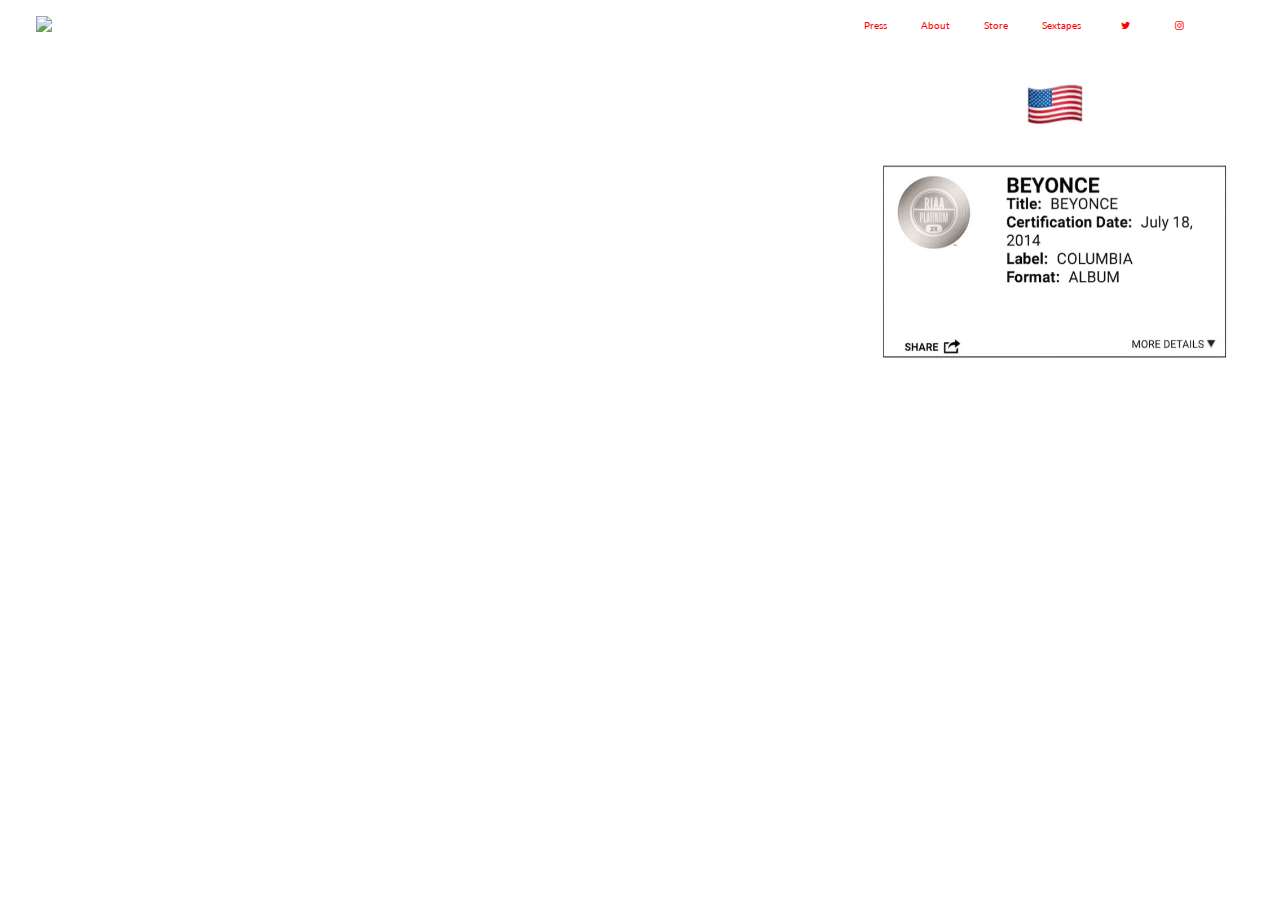
==== commit dc132495: "moclean" ====
--- a/greenpipe/index.html
+++ b/greenpipe/index.html
@@ -63,8 +63,6 @@
 <body>
     <div class="grid-100 mobile-grid-">
 
-
-
         <section>
             <div class="grid-66 pull-1">
 
@@ -78,9 +76,7 @@
           </div>
         </section>
 
-
-
-          <section>
+        <section>
             
               <b class="hide-on-mobile">
                   <div>
@@ -91,8 +87,9 @@
                   <button><a href="http://www.twitter.com/fauntleroy" class="fa fa-twitter"></a></button>
                   <button><a href="http://www.instagram.com/jamesfauntleroyii" class="fa fa-instagram"></a></button>
 
-                </div>
+                  </div>
               </b>
+
               <b class="hide-on-desktop">
                   <button onclick="changeUrl6()">Press</button>
                   <button onclick="changeUrl7()">About</button>
@@ -100,25 +97,32 @@
                   <button onclick="changeUrl9()">Sextapes</button>
                   <button><a href="http://www.twitter.com/fauntleroy" class="fa fa-twitter"></a></button>
                   <button><a href="http://www.instagram.com/jamesfauntleroyii" class="fa fa-instagram"></a></button>
-                 
               </b>
                   
               <span class="dynamic-px-width"></span>  
            
           </section>
+
             <div class="space"></div>
+
           <section>
+
             <div>
                   <b class="grid-33 push-8 hide-on-mobile">
                     <button onclick="changeUrl5()"><img src="pics/pa1.gif" class="mid"></button>
                   </b>
+
                   <b class="hide-on-desktop">
                       <button onclick="changeUrl10()"><img src="pics/pa1.gif" class="mid"></button>
                   </b>
+
                   <span class="dynamic-px-width"></span>
+
             </div>
+
           </section>
                             
-      </div>
+    </div>
+    
 </body>
 </html>